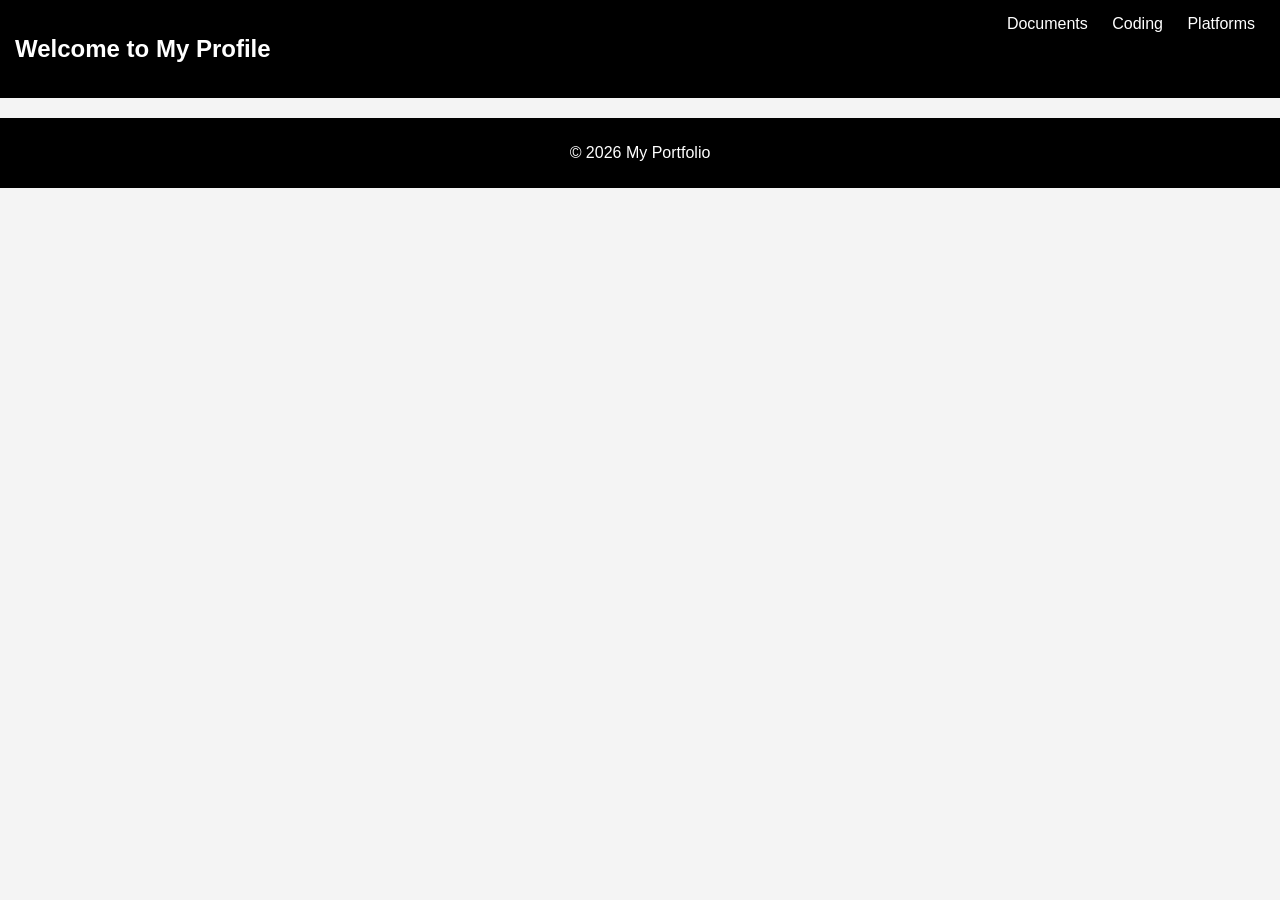
==== index.html @ cec44847 "Update index.html" ====
<html>

<head>

<title>My Portfolio</title>

<link rel="stylesheet" href="style.css">

</head>

<body>

<nav class="navbar">

<h2>Welcome to My Profile</h2>

<div>

<a href="Doc">Documents</a>
<a href="code">Coding</a>
<a href="PF">Platforms</a>
  
</div>

</nav>

<footer>

<p>© 2026 My Portfolio</p>

</footer>

<script src="script.js"></script>

</body>

</html>
---- style.css ----
body{

font-family: Arial;

margin:0;

background-color:#f4f4f4;

}

.navbar{

display:flex;

justify-content:space-between;

background:black;

color:white;

padding:15px;

}

.navbar a{

color:white;

margin:10px;

text-decoration:none;

}

.profile{

text-align:center;

padding:40px;

}

button{

background:blue;

color:white;

border:none;

padding:10px;

border-radius:5px;

cursor:pointer;

}

.container{

display:flex;

justify-content:center;

gap:20px;

padding:20px;

}

.box{

background:white;

padding:20px;

border-radius:10px;

box-shadow:0 0 5px gray;

}

.contact{

text-align:center;

padding:30px;

}

footer{

background:black;

color:white;

text-align:center;

padding:10px;

margin-top:20px;

}
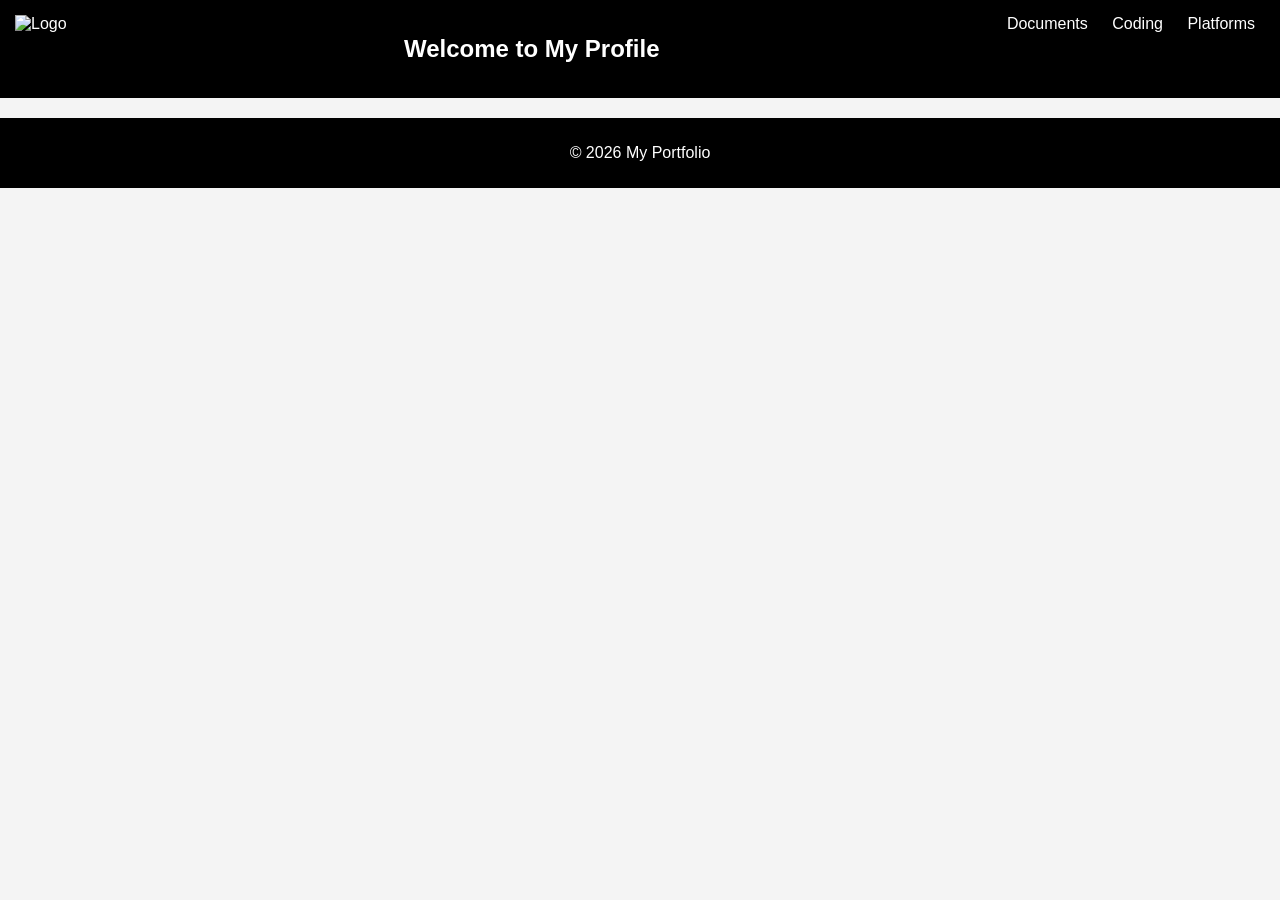
==== commit f6fe4fed: "Update index.html" ====
--- a/index.html
+++ b/index.html
@@ -1,37 +1,31 @@
+<!DOCTYPE html>
 <html>
-
 <head>
-
 <title>My Portfolio</title>
-
 <link rel="stylesheet" href="style.css">
-
 </head>
 
 <body>
 
 <nav class="navbar">
 
+<img src="logo.png" alt="Logo" class="logo">
+
 <h2>Welcome to My Profile</h2>
 
 <div>
-
 <a href="Doc">Documents</a>
 <a href="code">Coding</a>
 <a href="PF">Platforms</a>
-  
 </div>
 
 </nav>
 
 <footer>
-
 <p>© 2026 My Portfolio</p>
-
 </footer>
 
 <script src="script.js"></script>
 
 </body>
-
 </html>
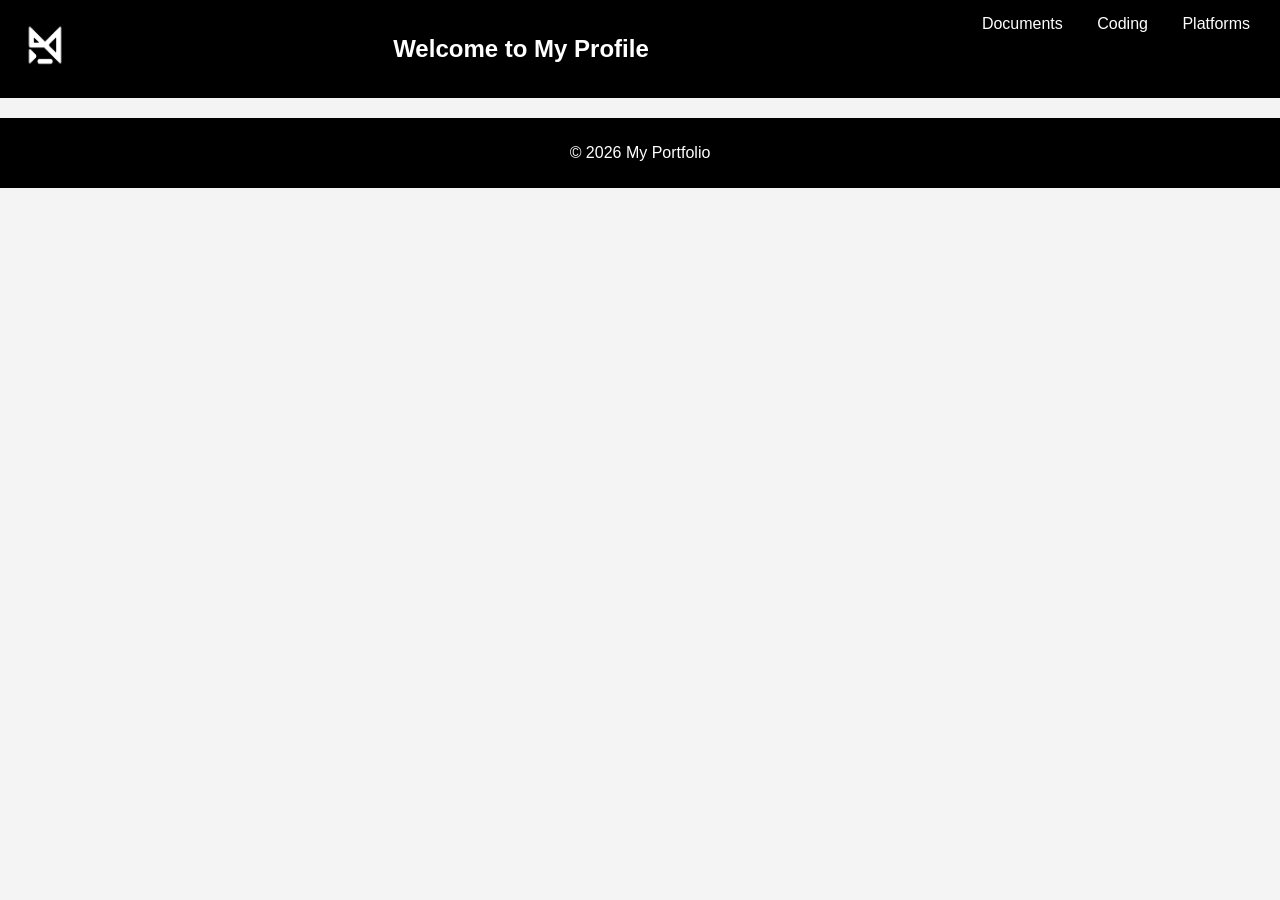
==== commit d431d00c: "Update index.html" ====
--- a/index.html
+++ b/index.html
@@ -15,7 +15,7 @@
 
 <div>
 <a href="Doc">Documents</a>
-<a href="code">Coding</a>
+<a href="Code">Coding</a>
 <a href="PF">Platforms</a>
 </div>
 
--- a/style.css
+++ b/style.css
@@ -1,103 +1,32 @@
 body{
+font-family: Arial;
+margin:0;
+background-color:#f4f4f4;
+}
 
-font-family: Arial;
-
-margin:0;
-
-background-color:#f4f4f4;
-
+.logo{
+    width:60px;
+    height:60px;
 }
 
 .navbar{
-
 display:flex;
-
 justify-content:space-between;
-
 background:black;
-
 color:white;
-
 padding:15px;
-
 }
 
 .navbar a{
-
 color:white;
-
-margin:10px;
-
+margin:15px;
 text-decoration:none;
-
-}
-
-.profile{
-
-text-align:center;
-
-padding:40px;
-
-}
-
-button{
-
-background:blue;
-
-color:white;
-
-border:none;
-
-padding:10px;
-
-border-radius:5px;
-
-cursor:pointer;
-
-}
-
-.container{
-
-display:flex;
-
-justify-content:center;
-
-gap:20px;
-
-padding:20px;
-
-}
-
-.box{
-
-background:white;
-
-padding:20px;
-
-border-radius:10px;
-
-box-shadow:0 0 5px gray;
-
-}
-
-.contact{
-
-text-align:center;
-
-padding:30px;
-
 }
 
 footer{
-
 background:black;
-
 color:white;
-
 text-align:center;
-
 padding:10px;
-
 margin-top:20px;
-
 }
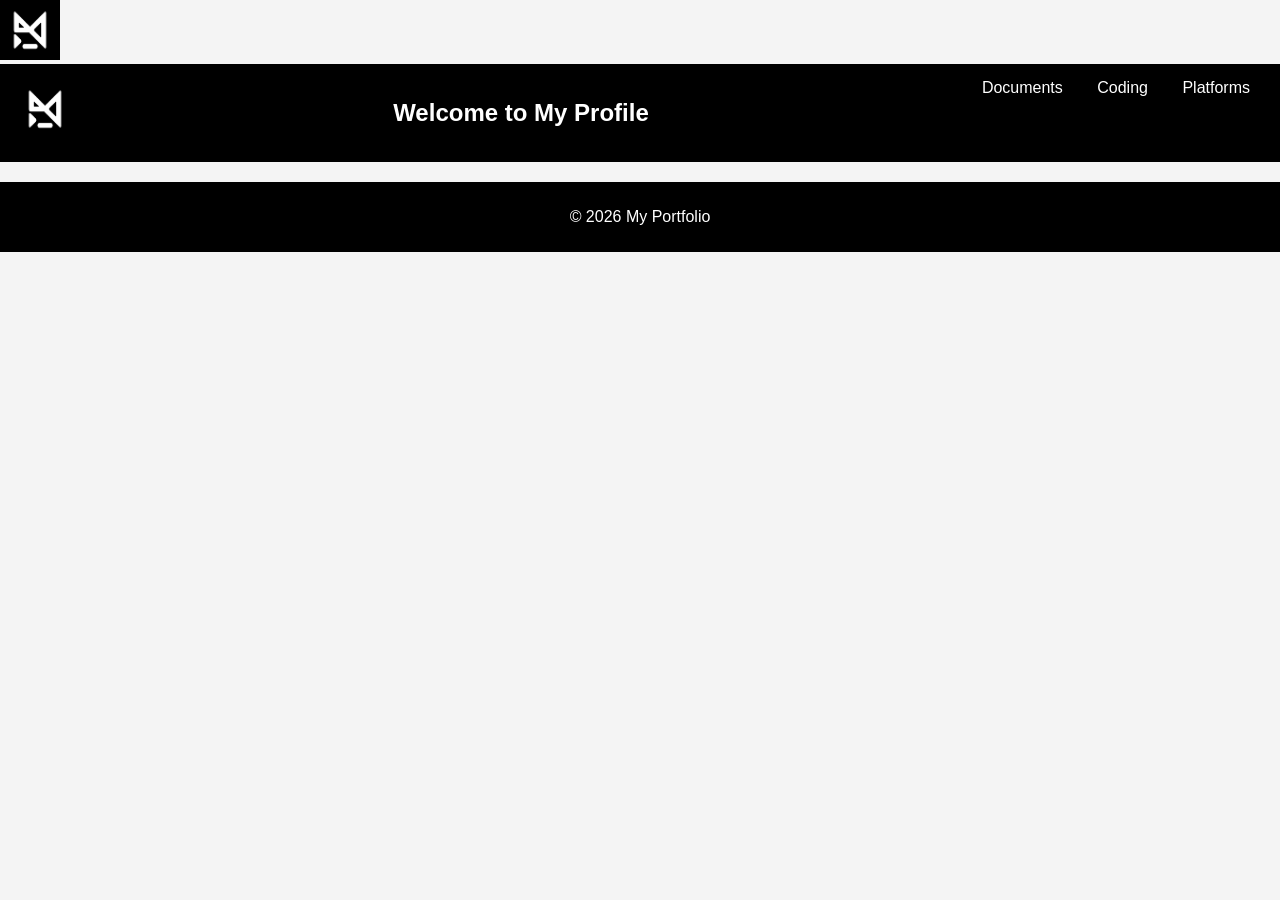
==== commit 98614cb6: "Update index.html" ====
--- a/index.html
+++ b/index.html
@@ -1,6 +1,7 @@
 <!DOCTYPE html>
 <html>
 <head>
+<img src="logo.png" alt="Logo" class="logo">
 <title>My Portfolio</title>
 <link rel="stylesheet" href="style.css">
 </head>
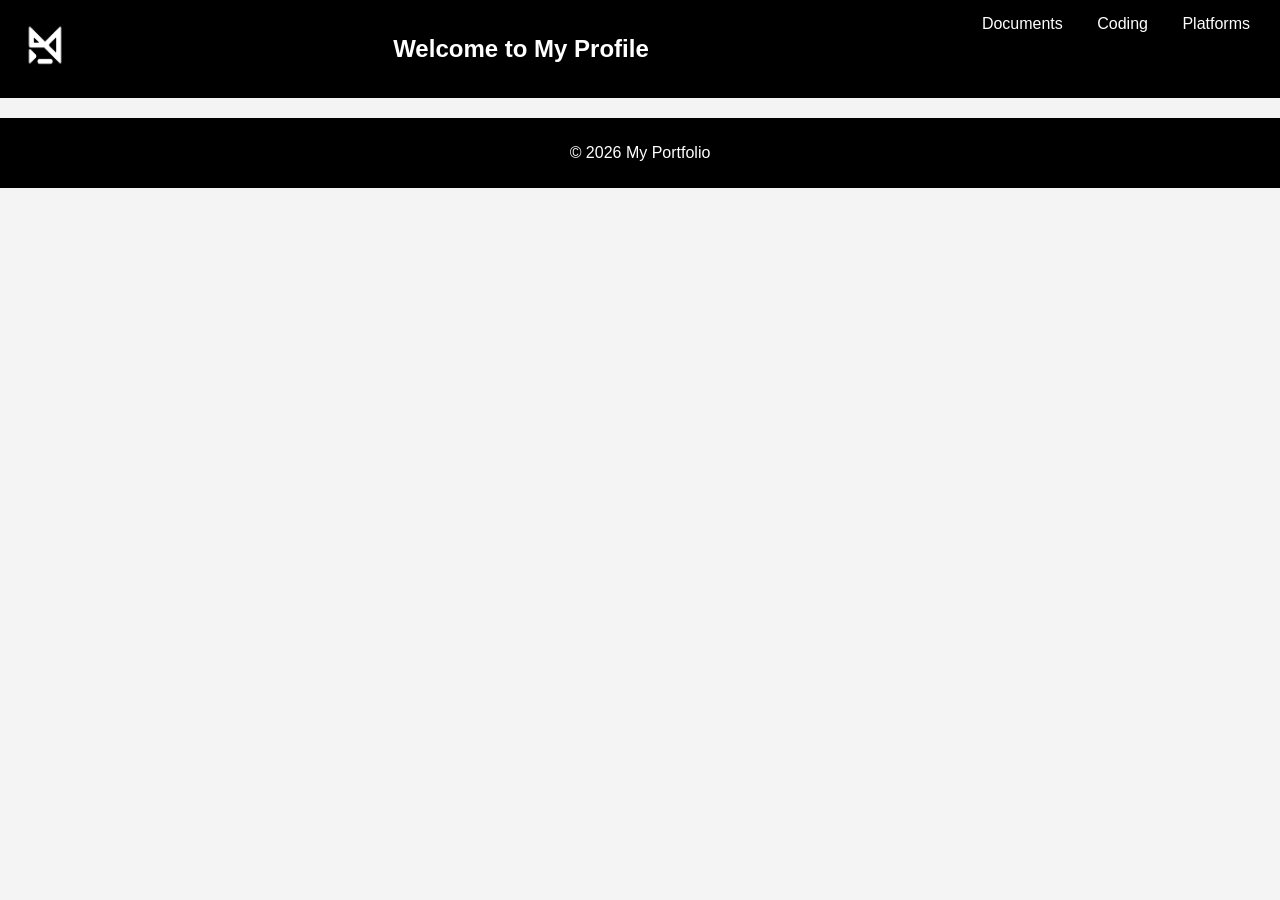
==== commit 38a9239a: "Remove logo image from index.html" ====
--- a/index.html
+++ b/index.html
@@ -1,7 +1,6 @@
 <!DOCTYPE html>
 <html>
 <head>
-<img src="logo.png" alt="Logo" class="logo">
 <title>My Portfolio</title>
 <link rel="stylesheet" href="style.css">
 </head>
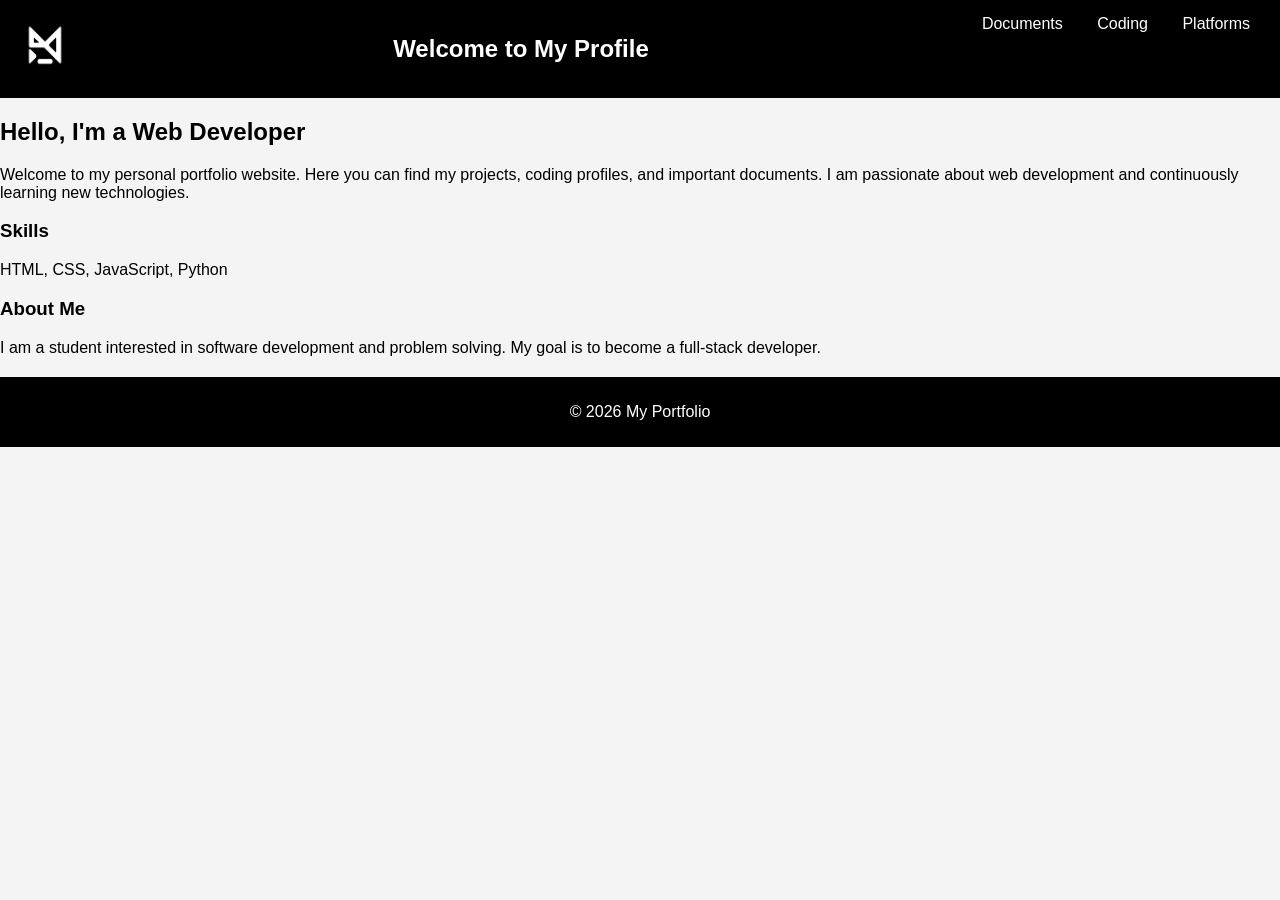
==== commit ee5b65d2: "Enhance index.html with about section Added an about section with personal introduction and skills." ====
--- a/index.html
+++ b/index.html
@@ -1,31 +1,42 @@
 <!DOCTYPE html>
 <html>
-<head>
-<title>My Portfolio</title>
-<link rel="stylesheet" href="style.css">
-</head>
+  <head>
+    <title>My Portfolio</title>
+    <link rel="stylesheet" href="style.css">
+  </head>
+  <body>
+    <nav class="navbar">
+      <img src="logo.png" alt="Logo" class="logo">
+      <h2>Welcome to My Profile</h2>
+      <div>
+        <a href="Doc">Documents</a>
+        <a href="Code">Coding</a>
+        <a href="PF">Platforms</a>
+      </div>
+    </nav>
 
-<body>
+    <section class="about">
+      <h1>Hello, I'm a Web Developer</h1>
+      <p>
+        Welcome to my personal portfolio website. Here you can find my projects,
+        coding profiles, and important documents. I am passionate about
+        web development and continuously learning new technologies.
+      </p>
 
-<nav class="navbar">
+      <h3>Skills</h3>
+      <p>HTML, CSS, JavaScript, Python</p>
 
-<img src="logo.png" alt="Logo" class="logo">
+      <h3>About Me</h3>
+      <p>
+        I am a student interested in software development and problem solving.
+        My goal is to become a full-stack developer.
+      </p>
+    </section>
 
-<h2>Welcome to My Profile</h2>
+    <footer>
+      <p>© 2026 My Portfolio</p>
+    </footer>
 
-<div>
-<a href="Doc">Documents</a>
-<a href="Code">Coding</a>
-<a href="PF">Platforms</a>
-</div>
-
-</nav>
-
-<footer>
-<p>© 2026 My Portfolio</p>
-</footer>
-
-<script src="script.js"></script>
-
-</body>
+    <script src="script.js"></script>
+  </body>
 </html>
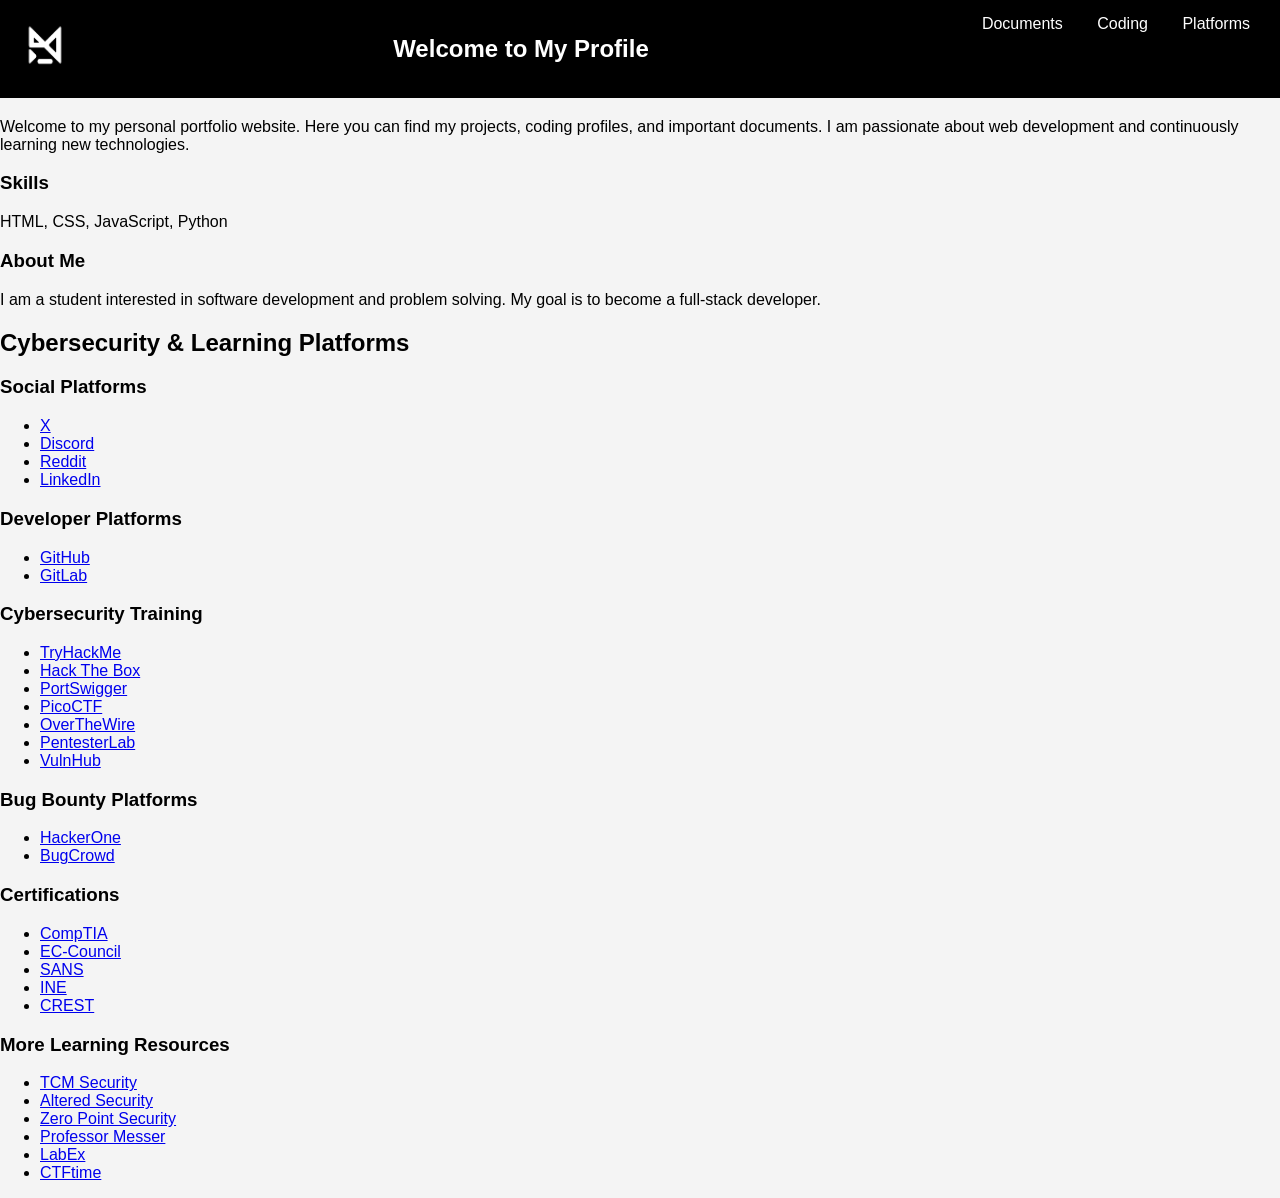
==== commit 1e9bfcdb: "Update index.html" ====
--- a/index.html
+++ b/index.html
@@ -16,7 +16,7 @@
     </nav>
 
     <section class="about">
-      <h1>Hello, I'm a Web Developer</h1>
+      <h1></h1>
       <p>
         Welcome to my personal portfolio website. Here you can find my projects,
         coding profiles, and important documents. I am passionate about
@@ -33,10 +33,64 @@
       </p>
     </section>
 
-    <footer>
-      <p>© 2026 My Portfolio</p>
-    </footer>
+        <!-- Platforms Section -->
+    <section id="platforms">
 
+      <h1>Cybersecurity & Learning Platforms</h1>
+
+      <h3>Social Platforms</h3>
+      <ul>
+        <li><a href="#">X</a></li>
+        <li><a href="#">Discord</a></li>
+        <li><a href="#">Reddit</a></li>
+        <li><a href="#">LinkedIn</a></li>
+      </ul>
+
+      <h3>Developer Platforms</h3>
+      <ul>
+        <li><a href="#">GitHub</a></li>
+        <li><a href="#">GitLab</a></li>
+      </ul>
+
+      <h3>Cybersecurity Training</h3>
+      <ul>
+        <li><a href="#">TryHackMe</a></li>
+        <li><a href="#">Hack The Box</a></li>
+        <li><a href="#">PortSwigger</a></li>
+        <li><a href="#">PicoCTF</a></li>
+        <li><a href="#">OverTheWire</a></li>
+        <li><a href="#">PentesterLab</a></li>
+        <li><a href="#">VulnHub</a></li>
+      </ul>
+
+      <h3>Bug Bounty Platforms</h3>
+      <ul>
+        <li><a href="#">HackerOne</a></li>
+        <li><a href="#">BugCrowd</a></li>
+      </ul>
+
+      <h3>Certifications</h3>
+      <ul>
+        <li><a href="#">CompTIA</a></li>
+        <li><a href="#">EC-Council</a></li>
+        <li><a href="#">SANS</a></li>
+        <li><a href="#">INE</a></li>
+        <li><a href="#">CREST</a></li>
+      </ul>
+
+      <h3>More Learning Resources</h3>
+      <ul>
+        <li><a href="#">TCM Security</a></li>
+        <li><a href="#">Altered Security</a></li>
+        <li><a href="#">Zero Point Security</a></li>
+        <li><a href="#">Professor Messer</a></li>
+        <li><a href="#">LabEx</a></li>
+        <li><a href="#">CTFtime</a></li>
+      </ul>
+
+    </section>
+
+    
     <script src="script.js"></script>
   </body>
 </html>
